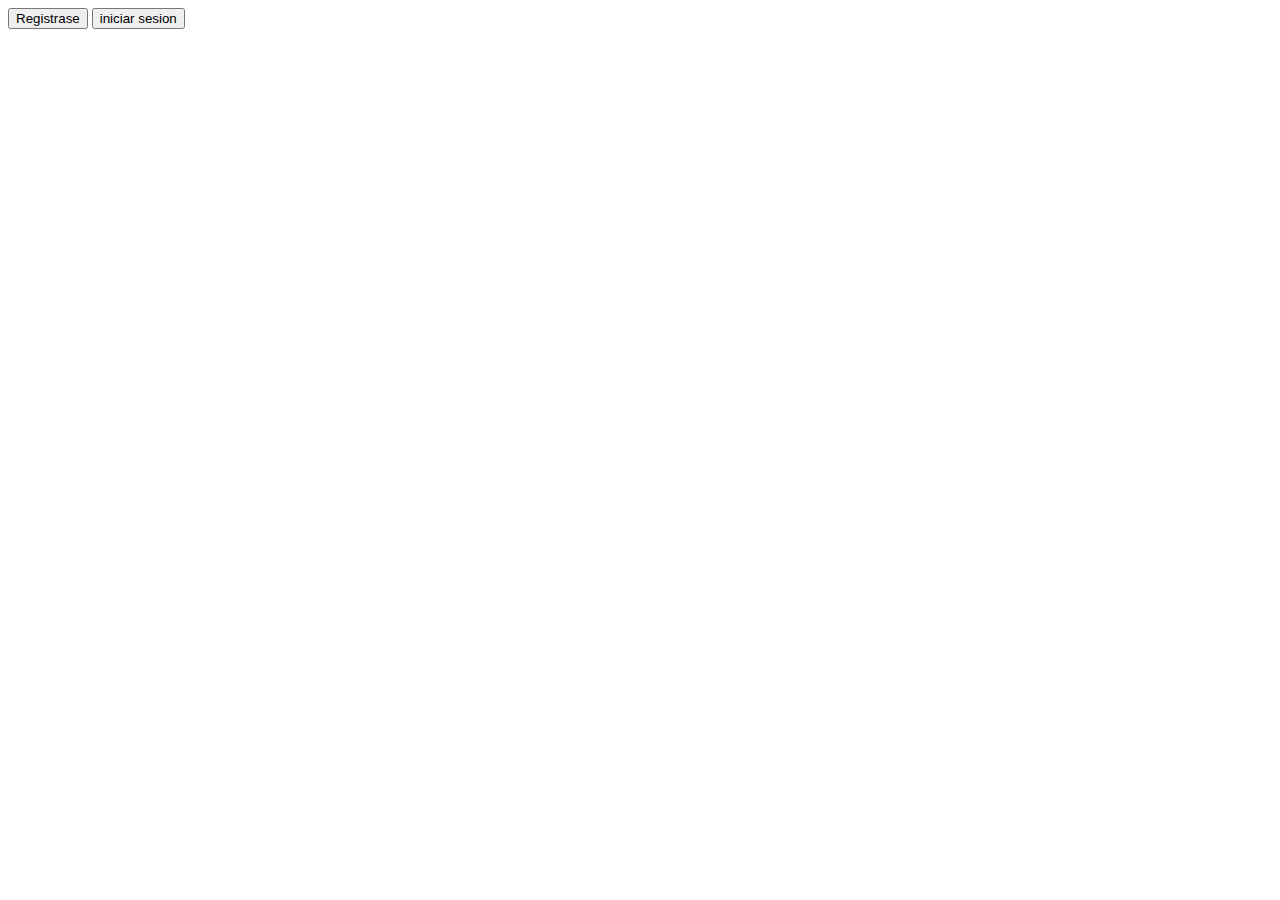
==== index.html @ 61cf9452 "Add files via upload" ====
<html>
    <head>
        <link rel="icon" href="papee_sissor_rock-removebg-preview.png">
        <link rel="stylesheet" href="indexDecoracion.css">
    </head>
    <body>
        <div>

            <div>
                <img src="" alt="">
            </div>
            <div>
                <button>Registrase</button>
                <button>iniciar sesion</button>
            </div>

        </div>



        <div>


        </div>



        <div>

        </div>
    </body>
</html>
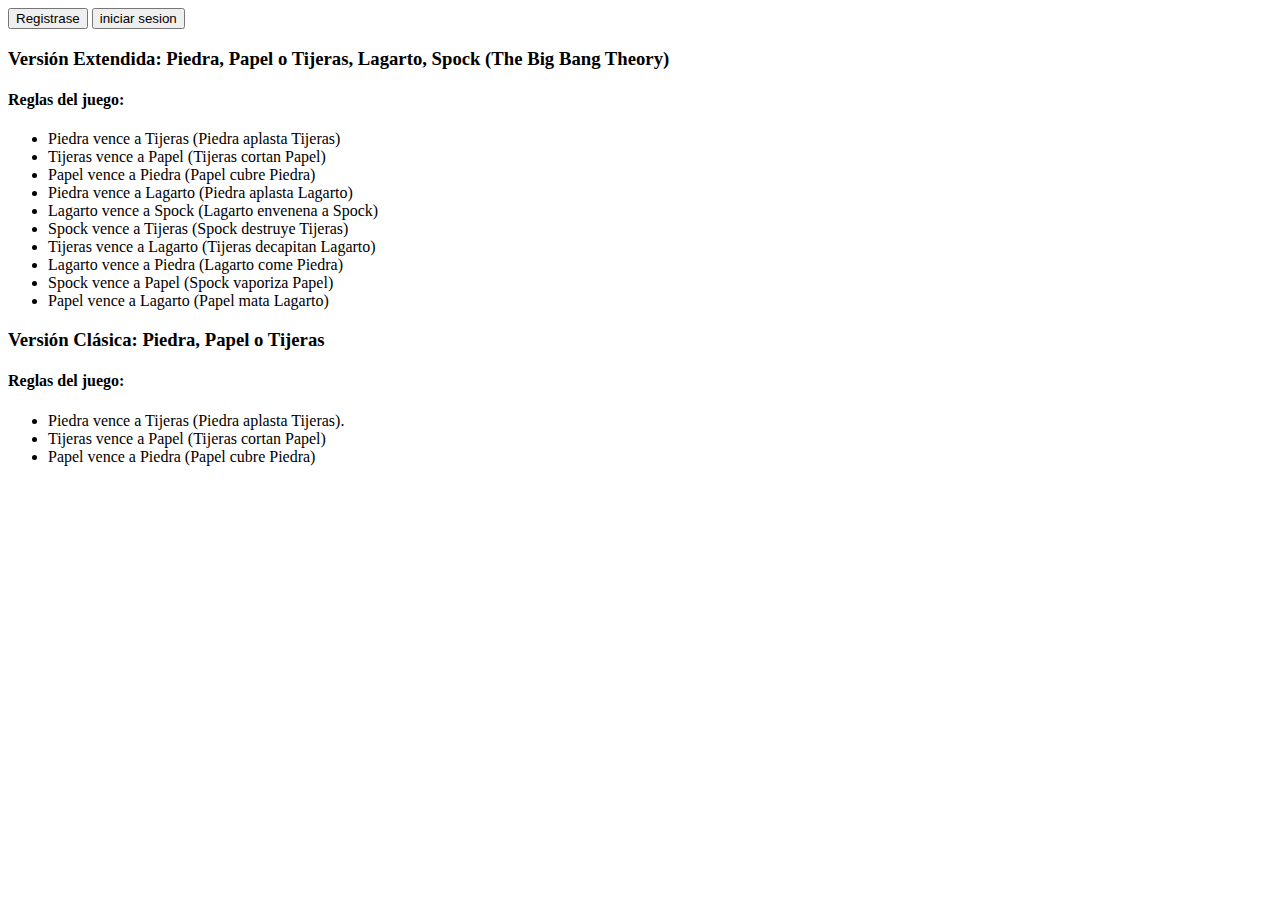
==== commit bbe81005: "ssadad" ====
--- a/index.html
+++ b/index.html
@@ -10,8 +10,8 @@
                 <img src="" alt="">
             </div>
             <div>
-                <button>Registrase</button>
-                <button>iniciar sesion</button>
+                <button id="Registro" onclick="location.href='Registro.html'">Registrase</button>
+                <button id="IniciarSesion">iniciar sesion</button>
             </div>
 
         </div>
@@ -19,6 +19,28 @@
 
 
         <div>
+            <h3>Versión Extendida: Piedra, Papel o Tijeras, Lagarto, Spock (The Big Bang Theory)</h3>
+            <h4>Reglas del juego:</h4>
+            <ul>
+                <li>Piedra vence a Tijeras (Piedra aplasta Tijeras)</li>
+                <li>Tijeras vence a Papel (Tijeras cortan Papel)</li>
+                <li>Papel vence a Piedra (Papel cubre Piedra)</li>
+                <li>Piedra vence a Lagarto (Piedra aplasta Lagarto)</li>
+                <li>Lagarto vence a Spock (Lagarto envenena a Spock)</li>
+                <li>Spock vence a Tijeras (Spock destruye Tijeras)</li>
+                <li>Tijeras vence a Lagarto (Tijeras decapitan Lagarto)</li>
+                <li>Lagarto vence a Piedra (Lagarto come Piedra)</li>
+                <li>Spock vence a Papel (Spock vaporiza Papel)</li>
+                <li>Papel vence a Lagarto (Papel mata Lagarto)</li>
+            </ul>
+
+            <h3>Versión Clásica: Piedra, Papel o Tijeras</h3>
+            <h4>Reglas del juego:</h4>
+            <ul>
+                <li>Piedra vence a Tijeras (Piedra aplasta Tijeras).</li>
+                <li>Tijeras vence a Papel (Tijeras cortan Papel)</li>
+                <li>Papel vence a Piedra (Papel cubre Piedra)</li>
+            </ul>
 
 
         </div>
@@ -28,5 +50,6 @@
         <div>
 
         </div>
+        <script  src="IndexInteracciones.js"></script>
     </body>
 </html>--- a/indexDecoracion.css
+++ b/indexDecoracion.css
@@ -0,0 +1,44 @@
+#ContenedorPrincipal{
+    display: flex;
+    flex-direction: row;
+    justify-content: space-between;
+    width: 100%;
+    height: 5%;
+    margin-bottom: 1%;
+    margin-top: 0.5%;
+}
+
+#logo_Informacion{
+    width: 40%;
+}
+#Registro_InicioSesion{
+    width: 20%;
+    display: flex;
+    flex-direction: row;
+    justify-content: space-around;
+}
+
+#BotonIniciarSesion{
+    border: 2px solid black;
+    height: 100%;
+    color: black;
+    border-radius: 6px 6px 6px 6px;
+    margin-right: 10px;
+    background: none;
+}
+#BotonIniciarSesion:hover{
+    border: 2px solid gray;
+    color: gray;
+}
+
+
+#BotonRegistro{
+    border: none;
+    margin-right: 10px;
+    background: none;
+    height: 100%;
+
+}
+#BotonRegistro:hover{
+    color: gray;
+}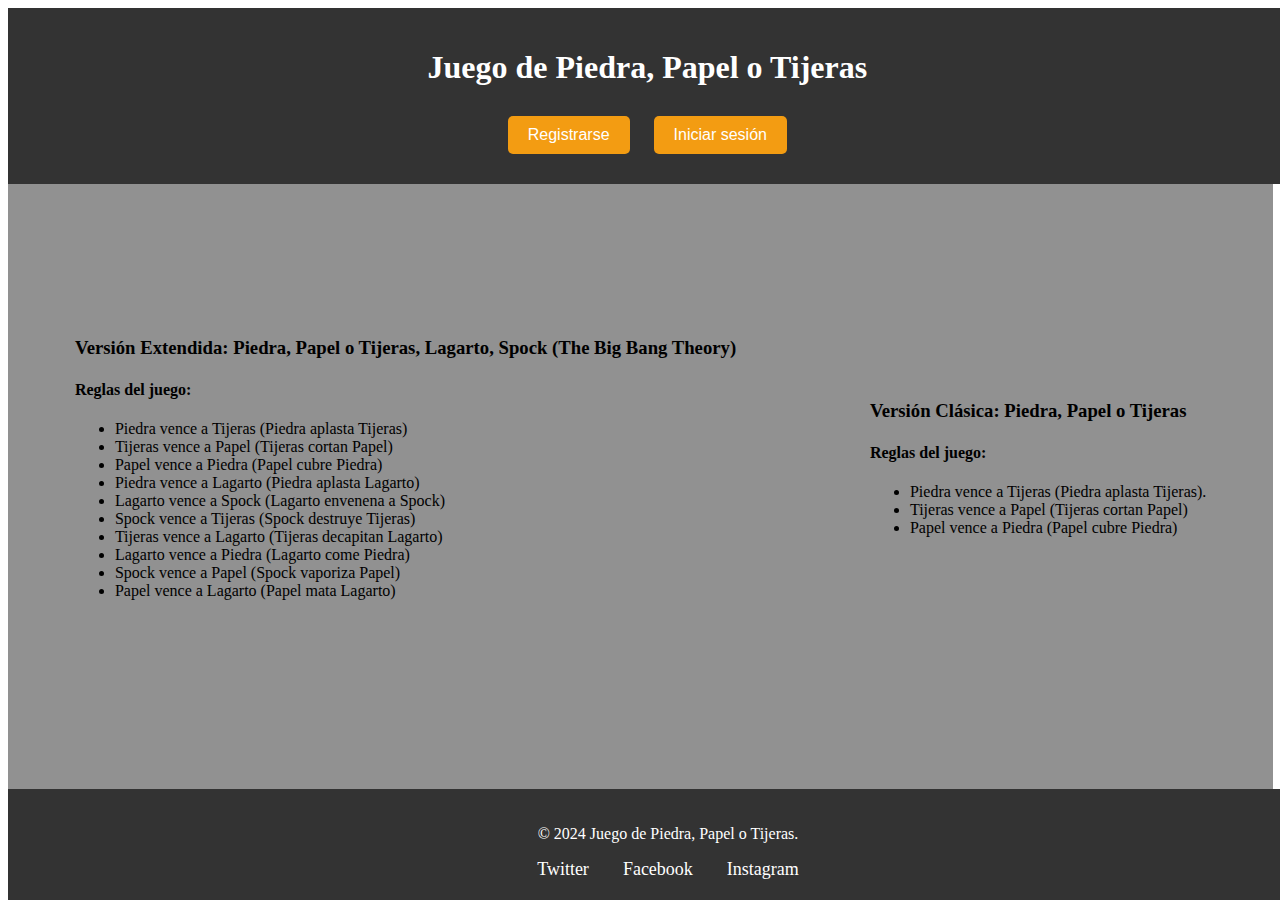
==== commit ff77ca1b: "sadf" ====
--- a/index.html
+++ b/index.html
@@ -4,52 +4,63 @@
         <link rel="stylesheet" href="indexDecoracion.css">
     </head>
     <body>
-        <div>
+        <div class="header">
+            <div class="header-container">
+    
+                <h1>Juego de Piedra, Papel o Tijeras</h1>
 
-            <div>
-                <img src="" alt="">
+                <div class="auth-buttons">
+                    <button id="Registro" onclick="location.href='Registro.html'">Registrarse</button>
+                    <button id="IniciarSesion" onclick="location.href='InicioSesion.html'">Iniciar sesión</button>
+                </div>
             </div>
-            <div>
-                <button id="Registro" onclick="location.href='Registro.html'">Registrase</button>
-                <button id="IniciarSesion">iniciar sesion</button>
-            </div>
-
         </div>
 
 
 
-        <div>
-            <h3>Versión Extendida: Piedra, Papel o Tijeras, Lagarto, Spock (The Big Bang Theory)</h3>
-            <h4>Reglas del juego:</h4>
-            <ul>
-                <li>Piedra vence a Tijeras (Piedra aplasta Tijeras)</li>
-                <li>Tijeras vence a Papel (Tijeras cortan Papel)</li>
-                <li>Papel vence a Piedra (Papel cubre Piedra)</li>
-                <li>Piedra vence a Lagarto (Piedra aplasta Lagarto)</li>
-                <li>Lagarto vence a Spock (Lagarto envenena a Spock)</li>
-                <li>Spock vence a Tijeras (Spock destruye Tijeras)</li>
-                <li>Tijeras vence a Lagarto (Tijeras decapitan Lagarto)</li>
-                <li>Lagarto vence a Piedra (Lagarto come Piedra)</li>
-                <li>Spock vence a Papel (Spock vaporiza Papel)</li>
-                <li>Papel vence a Lagarto (Papel mata Lagarto)</li>
-            </ul>
-
-            <h3>Versión Clásica: Piedra, Papel o Tijeras</h3>
-            <h4>Reglas del juego:</h4>
-            <ul>
-                <li>Piedra vence a Tijeras (Piedra aplasta Tijeras).</li>
-                <li>Tijeras vence a Papel (Tijeras cortan Papel)</li>
-                <li>Papel vence a Piedra (Papel cubre Piedra)</li>
-            </ul>
+        <div id="contenido">
+            <div id="ContenidoToB">
+                <h3>Versión Extendida: Piedra, Papel o Tijeras, Lagarto, Spock (The Big Bang Theory)</h3>
+                <h4>Reglas del juego:</h4>
+                <ul>
+                    <li>Piedra vence a Tijeras (Piedra aplasta Tijeras)</li>
+                    <li>Tijeras vence a Papel (Tijeras cortan Papel)</li>
+                    <li>Papel vence a Piedra (Papel cubre Piedra)</li>
+                    <li>Piedra vence a Lagarto (Piedra aplasta Lagarto)</li>
+                    <li>Lagarto vence a Spock (Lagarto envenena a Spock)</li>
+                    <li>Spock vence a Tijeras (Spock destruye Tijeras)</li>
+                    <li>Tijeras vence a Lagarto (Tijeras decapitan Lagarto)</li>
+                    <li>Lagarto vence a Piedra (Lagarto come Piedra)</li>
+                    <li>Spock vence a Papel (Spock vaporiza Papel)</li>
+                    <li>Papel vence a Lagarto (Papel mata Lagarto)</li>
+                </ul>
+            </div>
 
 
+            <div id="ContenidoP">
+                <h3>Versión Clásica: Piedra, Papel o Tijeras</h3>
+                <h4>Reglas del juego:</h4>
+                <ul>
+                    <li>Piedra vence a Tijeras (Piedra aplasta Tijeras).</li>
+                    <li>Tijeras vence a Papel (Tijeras cortan Papel)</li>
+                    <li>Papel vence a Piedra (Papel cubre Piedra)</li>
+                </ul>
+            </div>
+            
+        
         </div>
-
-
-
-        <div>
-
+            <div id="Foot">
+                <div class="foot-content">
+                    <p>&copy; 2024 Juego de Piedra, Papel o Tijeras.</p>
+                    <div class="Redes-links">
+                        <a href="https://twitter.com" target="_blank">Twitter</a>
+                        <a href="https://facebook.com" target="_blank">Facebook</a>
+                        <a href="https://instagram.com" target="_blank">Instagram</a>
+                    </div>
+                </div>
+            </div>
         </div>
         <script  src="IndexInteracciones.js"></script>
+
     </body>
 </html>--- a/indexDecoracion.css
+++ b/indexDecoracion.css
@@ -1,44 +1,92 @@
-#ContenedorPrincipal{
-    display: flex;
-    flex-direction: row;
-    justify-content: space-between;
-    width: 100%;
-    height: 5%;
-    margin-bottom: 1%;
-    margin-top: 0.5%;
-}
 
-#logo_Informacion{
-    width: 40%;
-}
-#Registro_InicioSesion{
-    width: 20%;
-    display: flex;
-    flex-direction: row;
-    justify-content: space-around;
-}
-
-#BotonIniciarSesion{
-    border: 2px solid black;
-    height: 100%;
-    color: black;
-    border-radius: 6px 6px 6px 6px;
-    margin-right: 10px;
-    background: none;
-}
-#BotonIniciarSesion:hover{
-    border: 2px solid gray;
-    color: gray;
+/*----------Cabeza de pagina---------*/
+.header {
+    background-color: #333; 
+    color: white;
+    padding: 20px;
+    width: 98%;
+    text-align: center;
 }
 
 
-#BotonRegistro{
+.header-container {
+    max-width: 1200px;
+    margin: 0 auto;
+}
+
+.header h1 {
+    font-size: 2em;
+    margin-bottom: 20px;
+}
+
+
+.auth-buttons button {
+    background-color: #f39c12;
+    color: white; 
+    padding: 10px 20px;
+    margin: 10px; 
     border: none;
-    margin-right: 10px;
-    background: none;
-    height: 100%;
+    border-radius: 5px;
+    cursor: pointer;
+    font-size: 16px;
+}
+
+.auth-buttons button:hover {
+    background-color: #e67e22; 
+}
+
+
+
+/*----------------Contenido---------------------*/
+#contenido{
+    display: flex;
+    justify-content: space-around;
+    flex-direction: row;
+    align-items: center;
+    background-color: #919191;
+    height: 80%;
+    width: 100.1%;
 
 }
-#BotonRegistro:hover{
-    color: gray;
+
+
+#ContenidoToB{
+    position: relative;
+    bottom: 10%;
+}
+#ContenidoP{
+    position: relative;
+    bottom: 10%;
+}
+
+/*-------------------------Pie de pagina----------------------*/
+#Foot {
+    background-color: #333; 
+    color: white; 
+    padding: 20px;
+    text-align: center;
+    position: fixed;
+    bottom: 0;
+    width: 100%;
+}
+
+
+.foot-content {
+    max-width: 1200px;
+    margin: 0 auto;
+}
+
+.Redes-links {
+    margin-top: 10px;
+}
+
+.Redes-links a {
+    color: #fff;
+    text-decoration: none;
+    margin: 0 15px;
+    font-size: 18px;
+}
+
+.Redes-links a:hover {
+    color: #f39c12;
 }